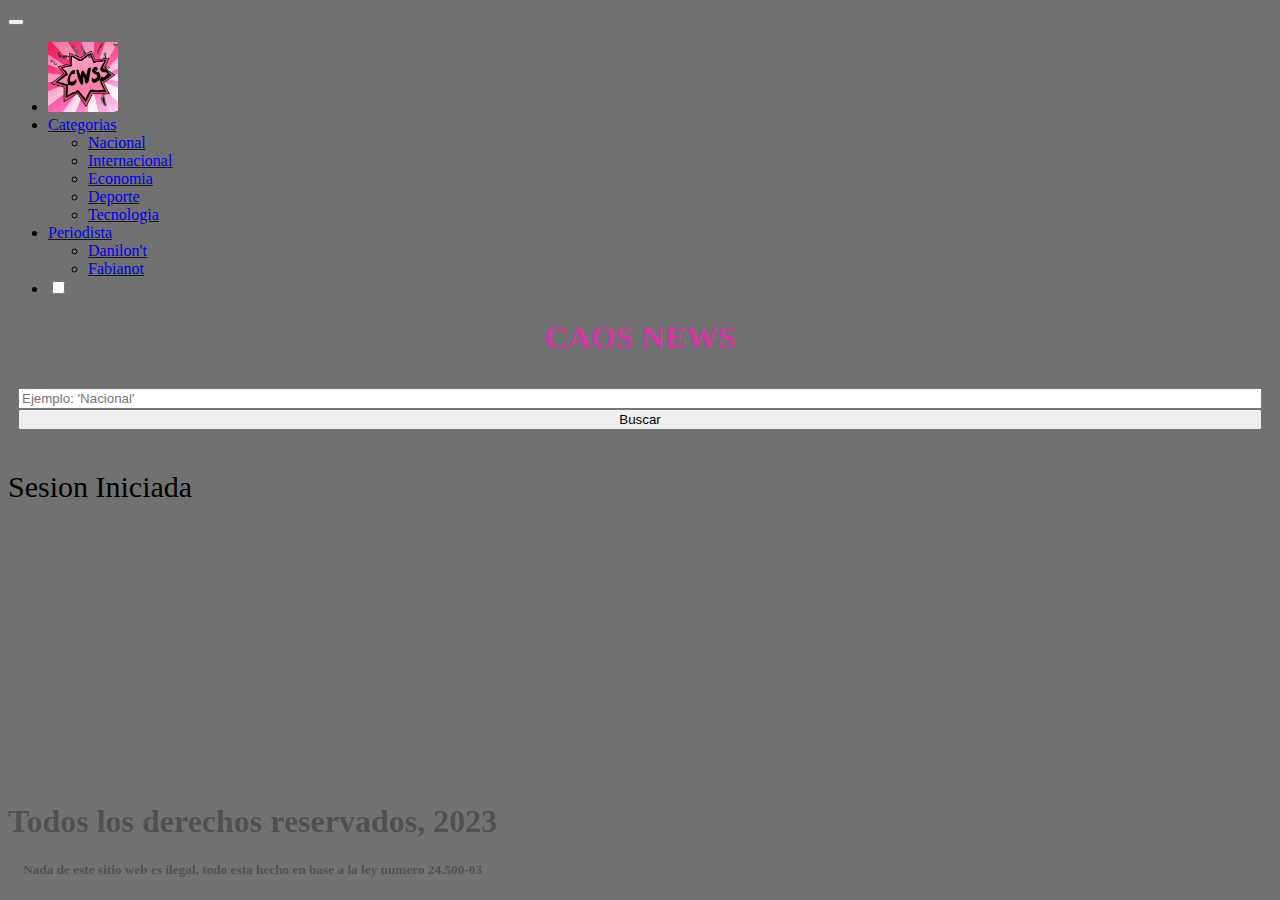
==== Caos News/solicitudes.html @ ace4bb49 "Agregue base de html para ver las solicitudes" ====
<!DOCTYPE html>
<html lang="es">
<head>
    <meta charset    = "UTF-8">
    <meta http-equiv = "X-UA-Compatible" content                                                            = "IE=edge">
    <meta name       = "viewport" content                                                                   = "width=device-width, initial-scale=1.0">
    <link href       = "https://cdn.jsdelivr.net/npm/bootstrap@5.3.0-alpha2/dist/css/bootstrap.min.css" rel = "stylesheet" integrity = "sha384-aFq/bzH65dt+w6FI2ooMVUpc+21e0SRygnTpmBvdBgSdnuTN7QbdgL+OapgHtvPp" crossorigin = "anonymous">
    <title>Caos News</title>
    <link rel = "stylesheet" href    = "assets/css/style.css">
    <link rel = "shortcut icon" href = "assets/img/logo.png">
</head>
<header>
    <nav class = "navbar navbar-expand-lg bg-danger-subtle" >
    <div class = "container-fluid">
          
          <button class = "navbar-toggler" type = "button" data-bs-toggle = "collapse" data-bs-target = "#navbarSupportedContent" aria-controls = "navbarSupportedContent" aria-expanded = "false" aria-label = "Toggle navigation">
          <span   class = "navbar-toggler-icon"></span>
          </button>
          <div class = "collapse navbar-collapse d-flex justify-content-between" id = "navbarSupportedContent">
          <ul  class = "navbar-nav  mb-2 mb-lg-0">
          <li  class = "nav-item">
          <a   class = "navbar-brand" href                                          = "index.html">
          <img src   = "assets/img/logo.png" alt                                    = "logo" style = "width: 70px; height: auto;">
                  </a>
              </li>
              <li class = "nav-item dropdown align-self-center">
              <a  class = "nav-link dropdown-toggle" href = "#" role = "button" data-bs-toggle = "dropdown" aria-expanded = "false">
                  Categorias
                </a>
                <ul    class = "dropdown-menu">
                <li><a class = "dropdown-item" href = "#">Nacional</a></li>
                <li><a class = "dropdown-item" href = "#">Internacional</a></li>
                <li><a class = "dropdown-item" href = "#">Economia</a></li>
                <li><a class = "dropdown-item" href = "#">Deporte</a></li>
                <li><a class = "dropdown-item" href = "#">Tecnologia</a></li>

                </ul>
              </li>
              <li class = "nav-item dropdown align-self-center">
              <a  class = "nav-link dropdown-toggle" href = "#" role = "button" data-bs-toggle = "dropdown" aria-expanded = "false">
                  Periodista
                </a>
                <ul    class = "dropdown-menu">
                <li><a class = "dropdown-item" href = "da.html">Danilon't</a></li>
                  <li><a class = "dropdown-item" href = "#">Fabianot</a></li>
                </ul>
              </li>
              <li    class = "align-self-center">
              <input type  = "checkbox" id = "dark-mode" onclick = "document.documentElement.classList.toggle('dark-mode')">
              </li>
            </ul>
            <h1     style = "text-align: center; font-family: castellar normal; color: rgb(211, 55, 164);"> CAOS NEWS</h1>
            <form   class = "d-flex" role                  = "search">
            <input  class = "form-control me-2" type       = "search" placeholder = "Ejemplo: 'Nacional'" aria-label = "Search">
            <button class = "btn btn-outline-success" type = "submit">Buscar</button>
            </form>
          </div>
        </div>
        <div class = "d-grid gap-2 d-md-block" style = "flex: none;">
        <p   style = "font-size: 30px;">Sesion Iniciada</p>
          
        </div>
    </nav>   
</header>
<body>
  
</body>
<footer class = "container-fluid bg-danger-subtle" >
    <h1     style = "color: rgba(0, 0, 0, 0.295);">Todos los derechos reservados, 2023</h1>
    <h5 style = "color: rgba(0, 0, 0, 0.295);">Nada de este sitio web es ilegal, todo esta hecho en base a la ley numero 24.500-03</h5>
</footer>
</html>
---- Caos News/assets/css/style.css ----
.color{
    background-color: rgb(91, 92, 93);
}

footer{
    display   : inline-block;
    flex      : auto;
    text-align: center;
}

body{
    background-image     : linear-gradient(rgba(0, 0, 0, 0.253), rgba(0, 0, 0, 0.24)), url("https://i.pinimg.com/564x/68/2a/ba/682aba4d4f4438d75504b69462bcbe71.jpg");
    background-color     : rgba(0, 0, 0, 0.411);
    background-repeat    : no-repeat;
    background-attachment: fixed;
    background-size      : cover;
}

footer{
    bottom  : 0px;
    position: fixed;
    display : inherit;

}

.section1{
    width           : 100%;
    height          : 420px;
    padding-top     : 10px;
    background-color: lightpink;
    margin-top      : 100px;
    display         : flex;
    justify-content : center;
}

.section2{
    width           : 80%;
    height          : 420px;
    padding-top     : 10px;
    background-color: lightpink;
    margin-top      : 100px;
    display         : flex;
    justify-content : center;
}

form{
    display   : grid;
    padding   : 10px;
    text-align: center;
}

.xd{
    margin       : 10px;
    width        : 300px;
    border       : solid;
    border-radius: 10px;
    height       : 40px;
}

html.dark-mode{
    filter: invert(100%);
}

html.dark-mode img{
    filter: invert(100%);
}

.noticia{
    display         : inline-block;
    width           : 70%;
    height          : max-content;
    background-color: white;
    border          : 2px solid pink;
    border-radius   : 5px;
    margin          : 20px;
    padding         : 15px;
}

.arti{
    display         : inline-block;
    flex-direction  : column;
    width           : auto;
    height          : auto;
    background-color: white;
    border          : 2px solid pink;
    border-radius   : 5px;
    margin          : 15px;
}

.fue{
    display: inline-flex;
    width  : 100%;
}

.stat{
    text-align : center;
    width      : 100%;
    margin-left: 20px;
}

.killme{
    display: inline-block;
    width: 70%;
    text-align: center;
    background-color: palevioletred;
    border-radius: 15px;
    padding: 20px;
    margin: 20px;
}
.killme:hover{
    box-shadow: 0 3px 11px rgba(0,0,0,0.3);
}

.sus{
    display: flex;
    place-content: center;
}
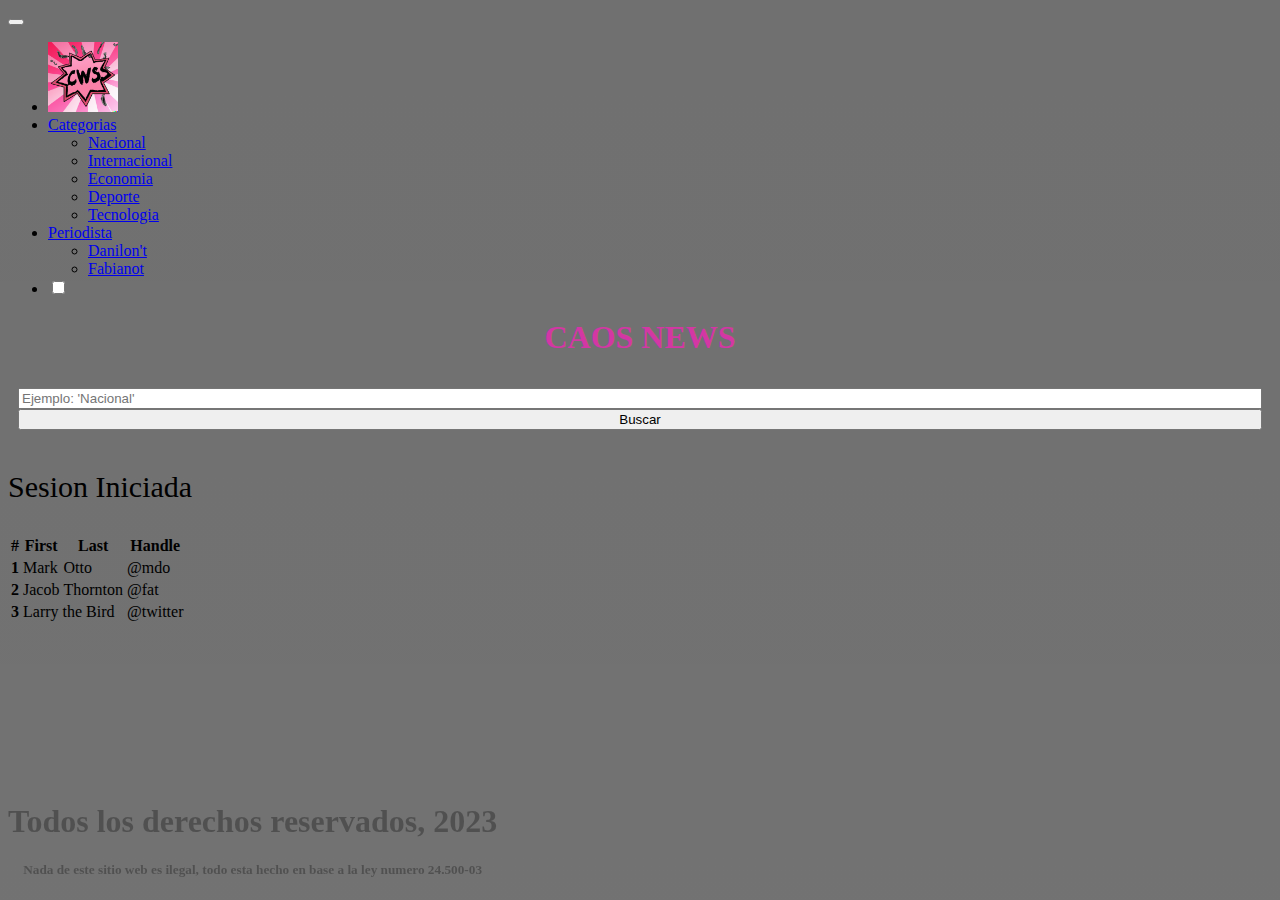
==== commit de1beca2: "Inserte una tabla para mostrar solicitudes(base)" ====
--- a/Caos News/solicitudes.html
+++ b/Caos News/solicitudes.html
@@ -63,6 +63,37 @@
     </nav>   
 </header>
 <body>
+  <section>
+    <table class="table">
+      <thead>
+        <tr>
+          <th scope="col">#</th>
+          <th scope="col">First</th>
+          <th scope="col">Last</th>
+          <th scope="col">Handle</th>
+        </tr>
+      </thead>
+      <tbody>
+        <tr>
+          <th scope="row">1</th>
+          <td>Mark</td>
+          <td>Otto</td>
+          <td>@mdo</td>
+        </tr>
+        <tr>
+          <th scope="row">2</th>
+          <td>Jacob</td>
+          <td>Thornton</td>
+          <td>@fat</td>
+        </tr>
+        <tr>
+          <th scope="row">3</th>
+          <td colspan="2">Larry the Bird</td>
+          <td>@twitter</td>
+        </tr>
+      </tbody>
+    </table>
+  </section>
   
 </body>
 <footer class = "container-fluid bg-danger-subtle" >
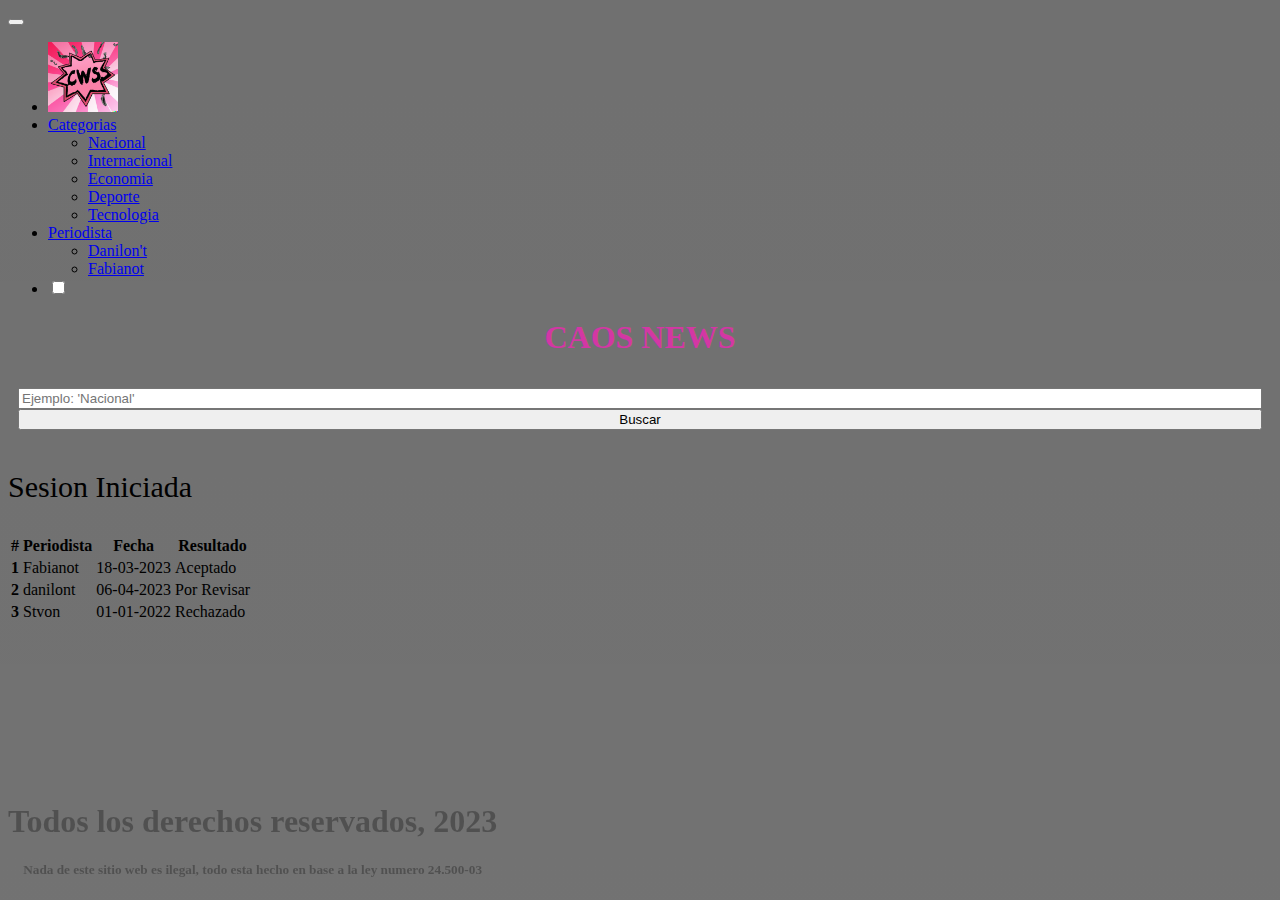
==== commit a79db4a4: "arreglar valores tabla" ====
--- a/Caos News/solicitudes.html
+++ b/Caos News/solicitudes.html
@@ -68,28 +68,29 @@
       <thead>
         <tr>
           <th scope="col">#</th>
-          <th scope="col">First</th>
-          <th scope="col">Last</th>
-          <th scope="col">Handle</th>
+          <th scope="col">Periodista</th>
+          <th scope="col">Fecha</th>
+          <th scope="col">Resultado</th>
         </tr>
       </thead>
       <tbody>
         <tr>
           <th scope="row">1</th>
-          <td>Mark</td>
-          <td>Otto</td>
-          <td>@mdo</td>
+          <td>Fabianot</td>
+          <td>18-03-2023</td>
+          <td>Aceptado</td>
         </tr>
         <tr>
           <th scope="row">2</th>
-          <td>Jacob</td>
-          <td>Thornton</td>
-          <td>@fat</td>
+          <td>danilont</td>
+          <td>06-04-2023</td>
+          <td>Por Revisar</td>
         </tr>
         <tr>
           <th scope="row">3</th>
-          <td colspan="2">Larry the Bird</td>
-          <td>@twitter</td>
+          <td>Stvon</td>
+          <td>01-01-2022</td>
+          <td>Rechazado</td>
         </tr>
       </tbody>
     </table>
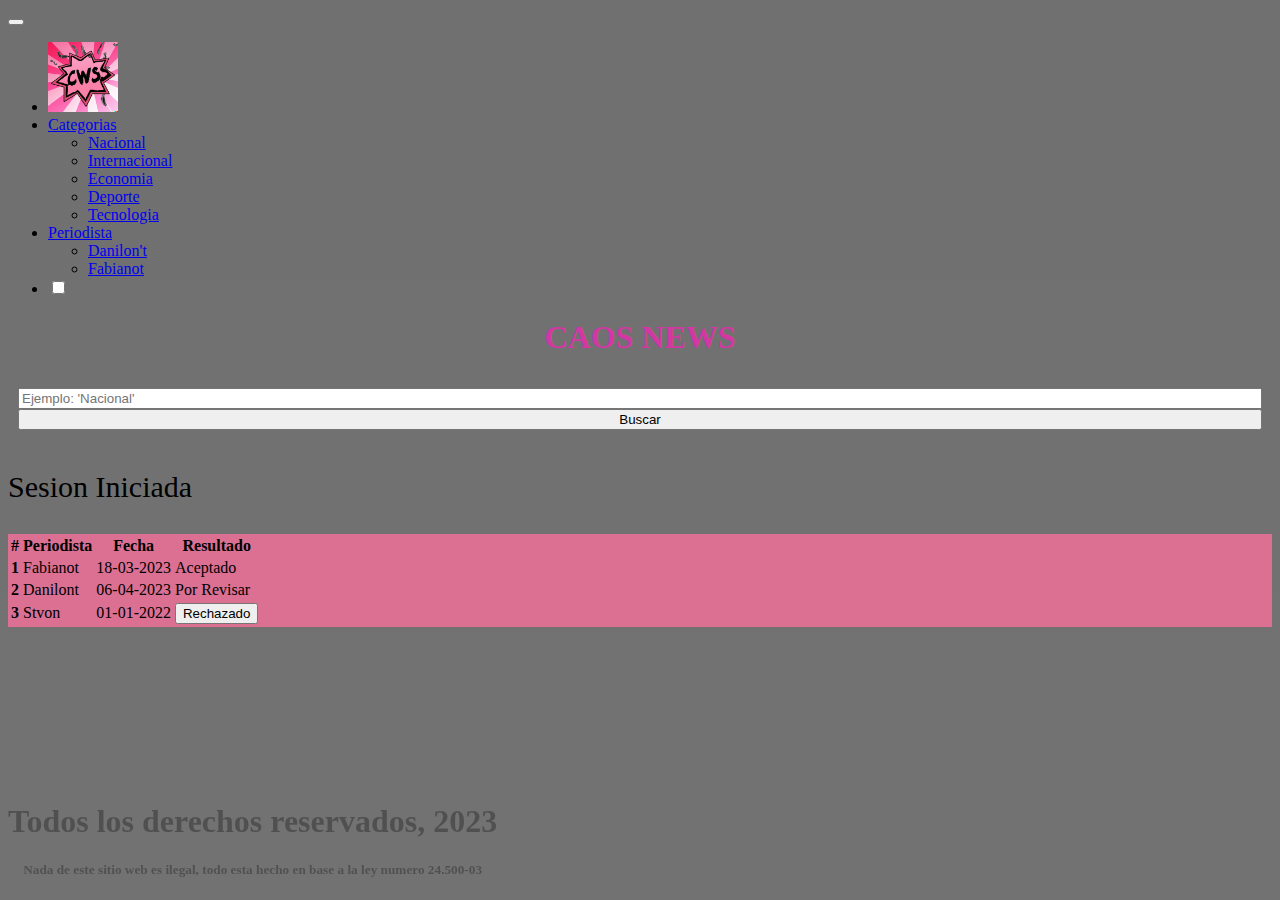
==== commit bbbd51d8: "Modifique tabla y agregue alerta con mensaje" ====
--- a/Caos News/solicitudes.html
+++ b/Caos News/solicitudes.html
@@ -63,7 +63,7 @@
     </nav>   
 </header>
 <body>
-  <section>
+  <section style="background-color: palevioletred;">
     <table class="table">
       <thead>
         <tr>
@@ -82,7 +82,7 @@
         </tr>
         <tr>
           <th scope="row">2</th>
-          <td>danilont</td>
+          <td>Danilont</td>
           <td>06-04-2023</td>
           <td>Por Revisar</td>
         </tr>
@@ -90,7 +90,11 @@
           <th scope="row">3</th>
           <td>Stvon</td>
           <td>01-01-2022</td>
-          <td>Rechazado</td>
+          <td>
+            <button onclick="alert('Esta solicitud fue rechazada por faltas ortograficas y ausencia de titulo e imagenes');">
+              Rechazado
+            </button>
+          </td>
         </tr>
       </tbody>
     </table>
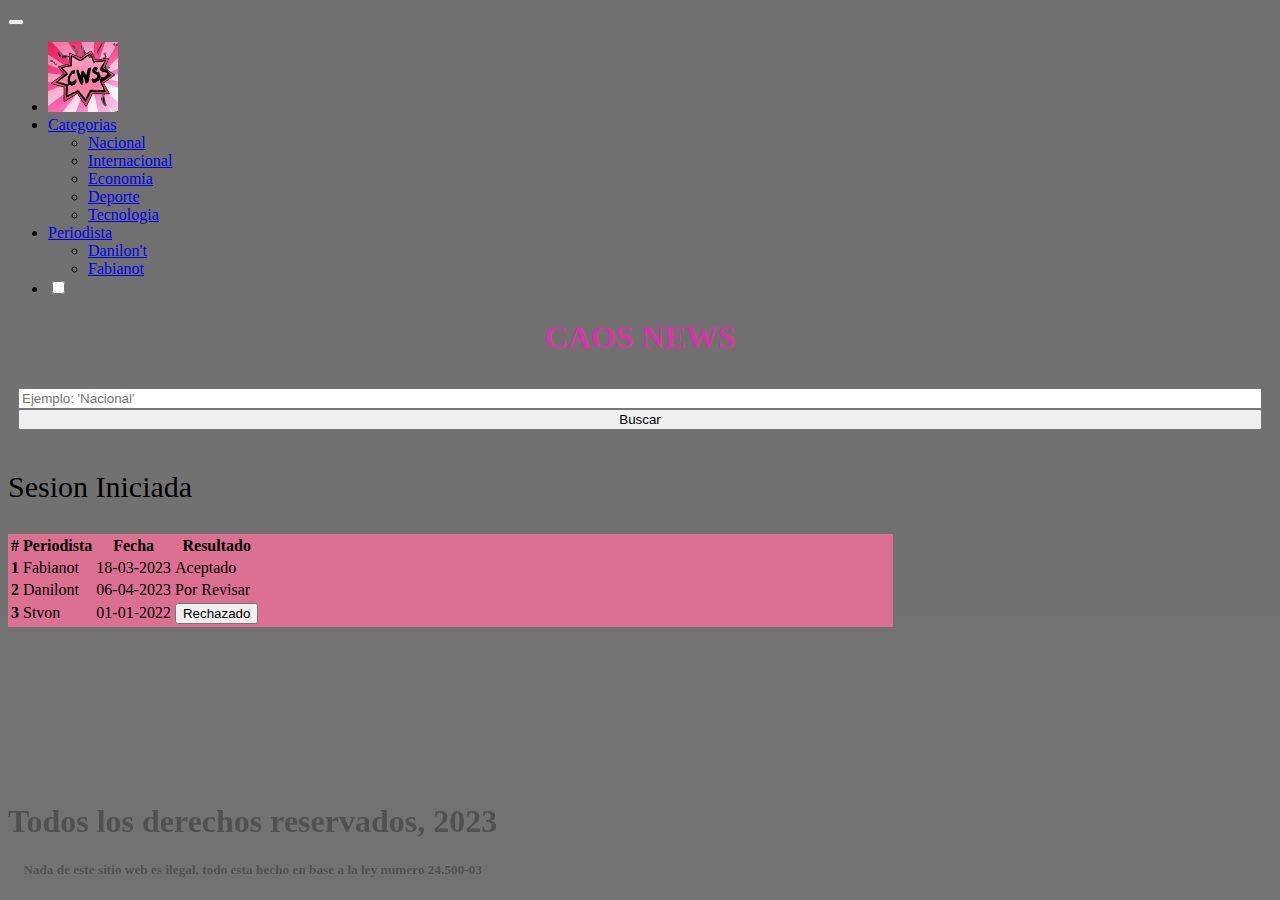
==== commit 329f9107: "la corte¿" ====
--- a/Caos News/solicitudes.html
+++ b/Caos News/solicitudes.html
@@ -63,7 +63,7 @@
     </nav>   
 </header>
 <body>
-  <section style="background-color: palevioletred;">
+  <section class="ño" style="background-color: palevioletred;">
     <table class="table">
       <thead>
         <tr>
--- a/Caos News/assets/css/style.css
+++ b/Caos News/assets/css/style.css
@@ -114,4 +114,7 @@
 .sus{
     display: flex;
     place-content: center;
+}
+.ño{
+    width: 70%;
 }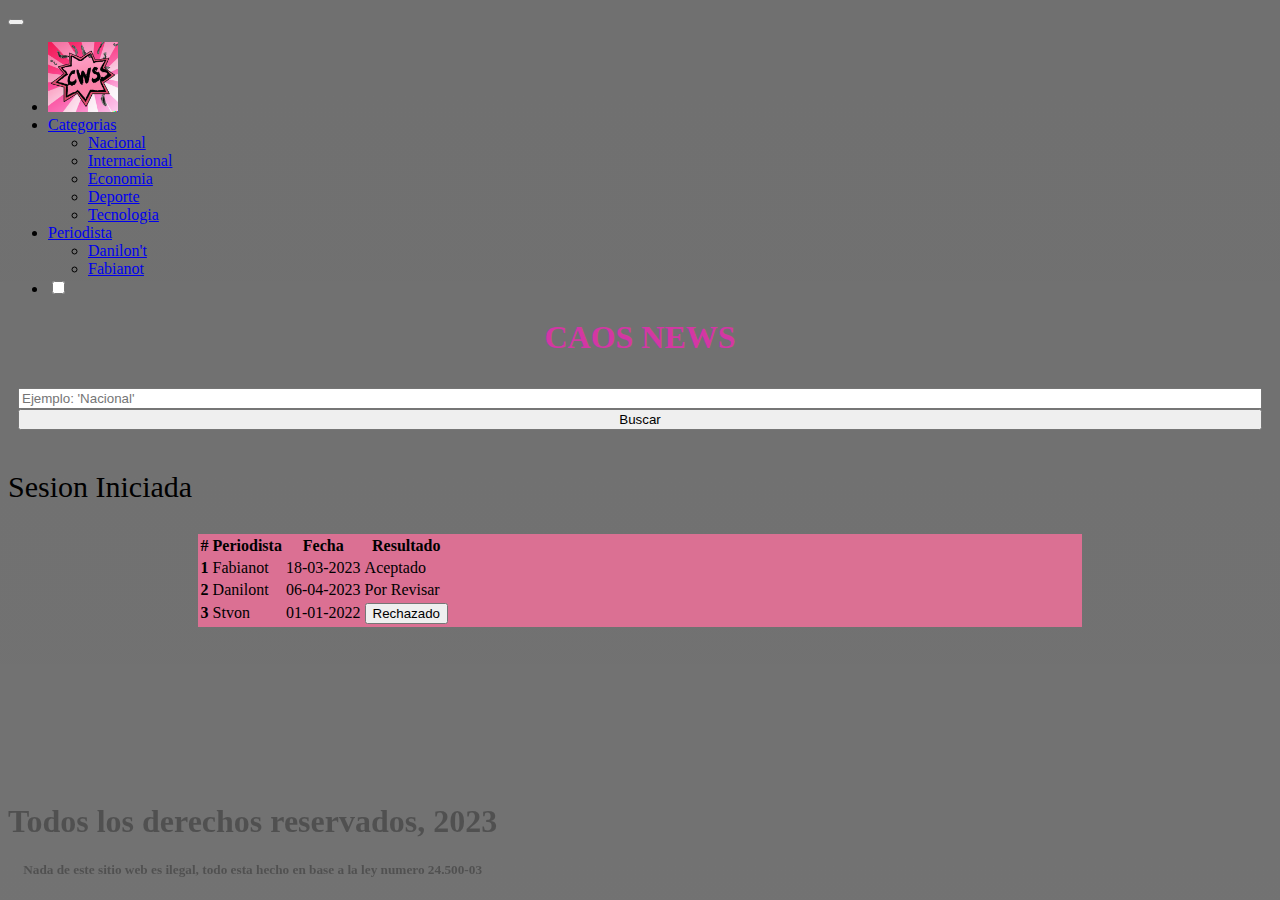
==== commit c61d2a88: "Modifique la posicion de la tabla (la centre)" ====
--- a/Caos News/solicitudes.html
+++ b/Caos News/solicitudes.html
@@ -63,6 +63,7 @@
     </nav>   
 </header>
 <body>
+  <div class="aA">
   <section class="ño" style="background-color: palevioletred;">
     <table class="table">
       <thead>
@@ -99,7 +100,8 @@
       </tbody>
     </table>
   </section>
-  
+</div>
+
 </body>
 <footer class = "container-fluid bg-danger-subtle" >
     <h1     style = "color: rgba(0, 0, 0, 0.295);">Todos los derechos reservados, 2023</h1>
--- a/Caos News/assets/css/style.css
+++ b/Caos News/assets/css/style.css
@@ -117,4 +117,10 @@
 }
 .ño{
     width: 70%;
+}
+
+.aA{
+    margin-top: 20px;
+    display: flex;
+    justify-content: center;
 }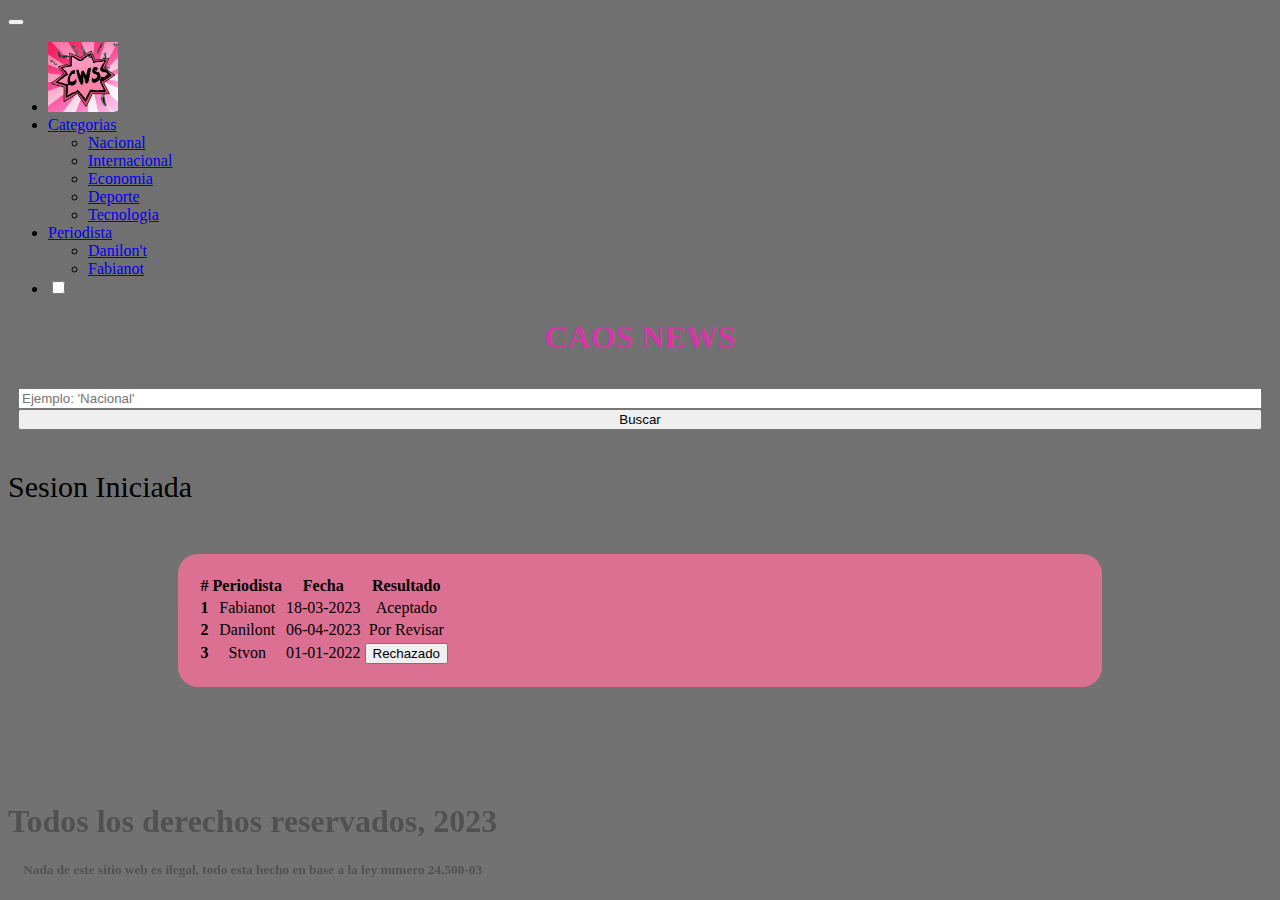
==== commit e82b9087: "termine..." ====
--- a/Caos News/solicitudes.html
+++ b/Caos News/solicitudes.html
@@ -64,7 +64,7 @@
 </header>
 <body>
   <div class="aA">
-  <section class="ño" style="background-color: palevioletred;">
+  <section class="ño killme" style="background-color: palevioletred;">
     <table class="table">
       <thead>
         <tr>
--- a/Caos News/assets/css/style.css
+++ b/Caos News/assets/css/style.css
@@ -117,6 +117,7 @@
 }
 .ño{
     width: 70%;
+    border-radius: 20px;
 }
 
 .aA{
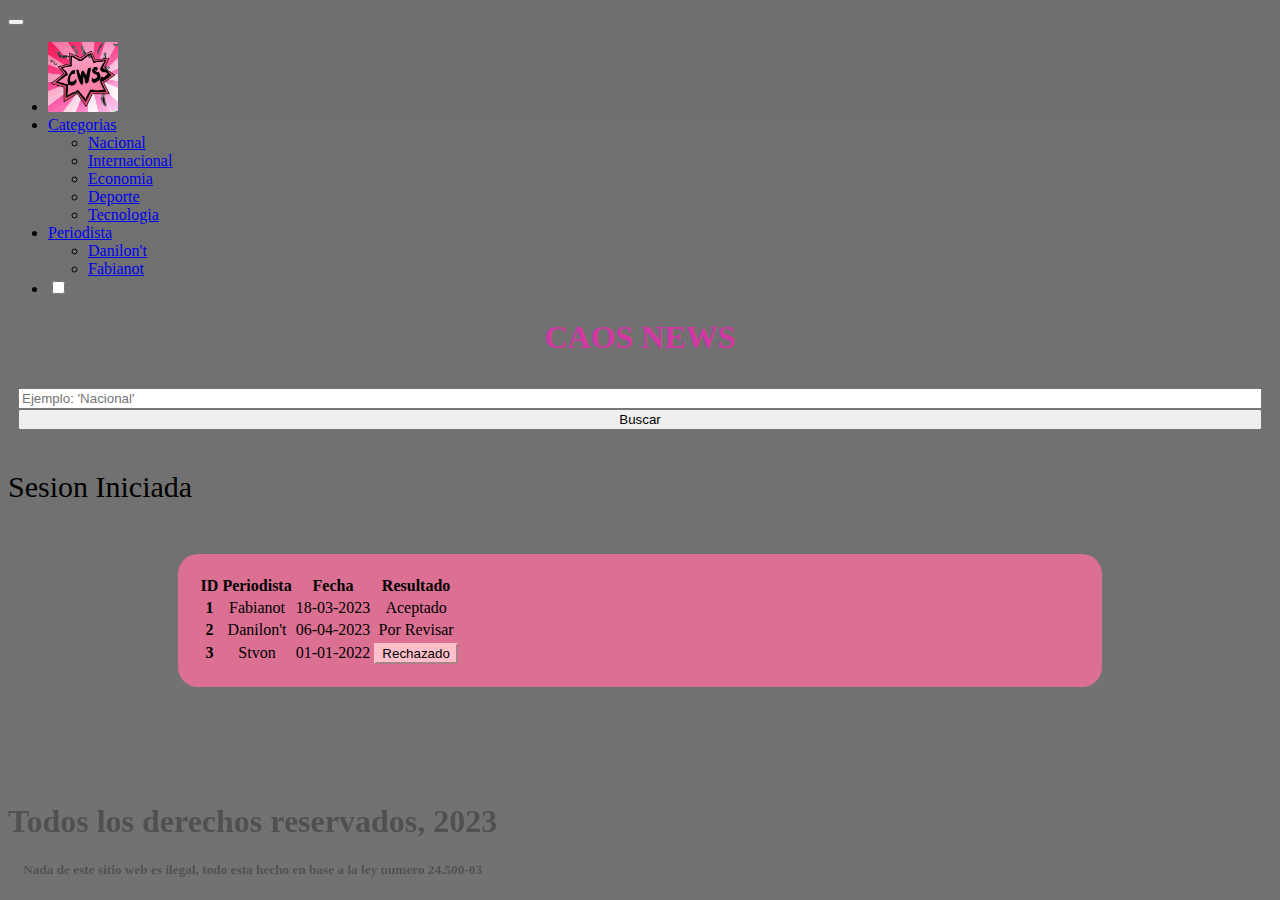
==== commit f4adcd1a: "Puli ciertos detalles finales :3" ====
--- a/Caos News/solicitudes.html
+++ b/Caos News/solicitudes.html
@@ -68,7 +68,7 @@
     <table class="table">
       <thead>
         <tr>
-          <th scope="col">#</th>
+          <th scope="col">ID</th>
           <th scope="col">Periodista</th>
           <th scope="col">Fecha</th>
           <th scope="col">Resultado</th>
@@ -83,7 +83,7 @@
         </tr>
         <tr>
           <th scope="row">2</th>
-          <td>Danilont</td>
+          <td>Danilon't</td>
           <td>06-04-2023</td>
           <td>Por Revisar</td>
         </tr>
@@ -92,7 +92,7 @@
           <td>Stvon</td>
           <td>01-01-2022</td>
           <td>
-            <button onclick="alert('Esta solicitud fue rechazada por faltas ortograficas y ausencia de titulo e imagenes');">
+            <button style="background-color: pink; border-color: pink;" onclick="alert('Esta solicitud fue rechazada por faltas ortograficas y ausencia de titulo e imagenes, reintente con nueva solicitud');">
               Rechazado
             </button>
           </td>
